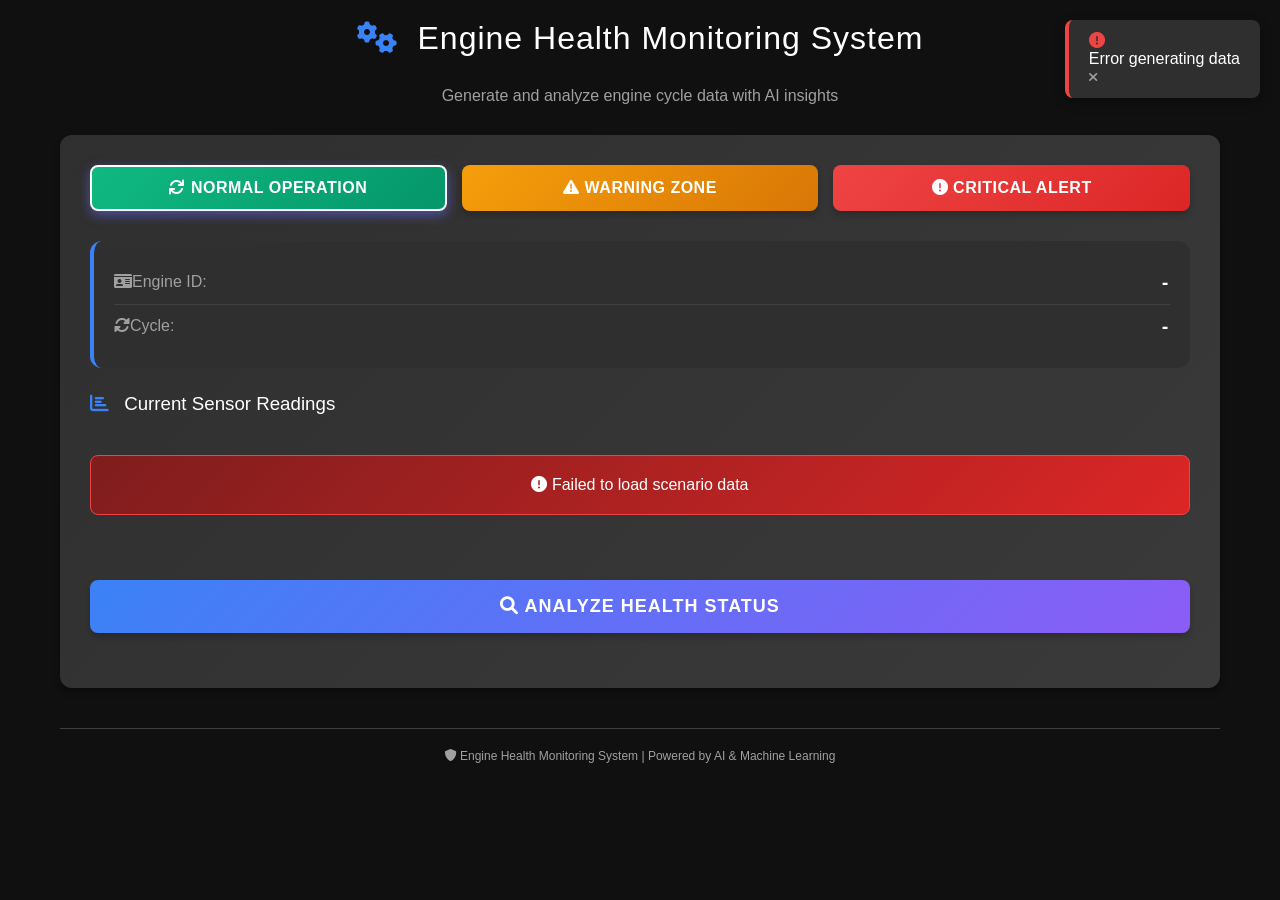
==== templates/index.html @ 7f19dccb "Initial clean commit" ====
<!DOCTYPE html>
<html lang="en">
<head>
    <meta charset="UTF-8">
    <meta name="viewport" content="width=device-width, initial-scale=1.0">
    <title>Engine Health Monitoring System</title>
    <!-- Font Awesome for icons -->
    <link rel="stylesheet" href="https://cdnjs.cloudflare.com/ajax/libs/font-awesome/6.0.0/css/all.min.css">
    <link rel="stylesheet" href="/static/style.css">
</head>
<body>
    <div class="container">
        <h1>
            <i class="fas fa-cogs"></i>
            Engine Health Monitoring System
        </h1>
        <p class="text-muted" style="text-align: center; margin-bottom: 30px; color: var(--text-muted);">
            Generate and analyze engine cycle data with AI insights
        </p>
        
        <div class="card">
            <!-- Scenario Selection Buttons -->
            <div class="scenario-buttons">
                <button class="scenario-btn normal" onclick="loadScenario('normal')" id="btn-normal">
                    <i class="fas fa-sync me-2"></i>
                    Normal Operation
                </button>
                <button class="scenario-btn warning" onclick="loadScenario('warning')" id="btn-warning">
                    <i class="fas fa-exclamation-triangle me-2"></i>
                    Warning Zone
                </button>
                <button class="scenario-btn critical" onclick="loadScenario('critical')" id="btn-critical">
                    <i class="fas fa-exclamation-circle me-2"></i>
                    Critical Alert
                </button>
            </div>

            <!-- Current Selection Info -->
            <div class="info-panel" id="infoPanel">
                <div class="info-row">
                    <span class="info-label">
                        <i class="fas fa-id-card me-2"></i>Engine ID:
                    </span>
                    <span class="info-value" id="engineId">-</span>
                </div>
                <div class="info-row">
                    <span class="info-label">
                        <i class="fas fa-sync-alt me-2"></i>Cycle:
                    </span>
                    <span class="info-value" id="cycle">-</span>
                </div>
            </div>

            <!-- Sensor Values Grid -->
            <h3>
                <i class="fas fa-chart-bar me-2"></i>
                Current Sensor Readings
            </h3>
            <div class="sensor-grid" id="sensorGrid">
                <!-- Sensors will be populated here -->
                <div class="sensor-item">
                    <div class="sensor-name">Loading...</div>
                    <div class="sensor-value">-</div>
                </div>
            </div>

            <!-- Analyze Button -->
            <button class="analyze-btn" onclick="analyze()" id="analyzeBtn">
                <i class="fas fa-search me-2"></i>
                Analyze Health Status
            </button>

            <!-- Loading Indicator -->
            <div id="loadingIndicator" class="loading" style="display: none;">
                <div class="spinner"></div>
                <h4>Analyzing engine data with AI models...</h4>
                <p style="color: var(--text-muted);">This may take a few moments</p>
            </div>

            <!-- Results Section -->
            <div id="resultSection" style="display: none;"></div>
        </div>

        <!-- Footer -->
        <div class="footer">
            <p>
                <i class="fas fa-shield-alt me-1"></i>
                Engine Health Monitoring System | Powered by AI & Machine Learning
            </p>
        </div>
    </div>

    <script>
        let currentEngineId = null;
        let currentCycle = null;
        let currentSensors = [];
        let currentScenario = null;

        // Status messages for different scenarios
        const statusMessages = {
            'normal': {
                icon: '🟢',
                title: 'NORMAL OPERATION',
                message: 'Engine operating within normal parameters',
                color: 'normal'
            },
            'warning': {
                icon: '🟡',
                title: 'WARNING ZONE',
                message: 'Early warning signs detected',
                color: 'warning'
            },
            'critical': {
                icon: '🔴',
                title: 'CRITICAL ALERT',
                message: 'Critical issues detected',
                color: 'critical'
            }
        };

        // Set active button
        function setActiveButton(scenario) {
            // Remove active class from all buttons
            ['normal', 'warning', 'critical'].forEach(s => {
                const btn = document.getElementById(`btn-${s}`);
                if (btn) {
                    btn.classList.remove('active');
                }
            });
            
            // Add active class to clicked button
            const activeBtn = document.getElementById(`btn-${scenario}`);
            if (activeBtn) {
                activeBtn.classList.add('active');
                currentScenario = scenario;
            }
        }

        // Load scenario data
        function loadScenario(scenario) {
            setActiveButton(scenario);
            showLoading(true);
            
            fetch('/get_scenario_sensors', {
                method: 'POST',
                headers: {'Content-Type': 'application/json'},
                body: JSON.stringify({scenario: scenario})
            })
            .then(response => response.json())
            .then(data => {
                if (data.error) {
                    showError(data.error);
                    return;
                }
                
                currentEngineId = data.engine_id;
                currentCycle = data.cycle;
                currentSensors = data.sensors;
                
                updateDisplay(data);
                showLoading(false);
                
                // Hide previous results
                document.getElementById('resultSection').style.display = 'none';
                
                // Show success toast
                showToast('Data generated successfully!', 'success');
            })
            .catch(error => {
                showError('Failed to load scenario data');
                console.error(error);
                showToast('Error generating data', 'error');
            });
        }

        // Update UI with sensor data
        function updateDisplay(data) {
            document.getElementById('engineId').textContent = data.engine_id;
            document.getElementById('cycle').textContent = data.cycle;
            
            // Build sensor grid
            let sensorHtml = '';
            const sensorNames = [
                's2 (LPC Temp)', 's3 (HPC Temp)', 's4 (LPT Temp)', 's7 (HPC Press)',
                's8 (Fan Speed)', 's9 (Core Speed)', 's11 (Static Press)', 's12 (Fuel Flow)',
                's15 (Bypass Ratio)', 's17 (HPC Coolant)', 's20 (P30 Press)', 's21 (T50 Temp)'
            ];
            
            data.sensors.forEach((value, index) => {
                sensorHtml += `
                    <div class="sensor-item">
                        <div class="sensor-name">${sensorNames[index]}</div>
                        <div class="sensor-value">${value.toFixed(3)}</div>
                    </div>
                `;
            });
            
            document.getElementById('sensorGrid').innerHTML = sensorHtml;
        }

        // Run analysis
        function analyze() {
            if (!currentEngineId || !currentCycle) {
                showToast('Please select a scenario first', 'warning');
                return;
            }
            
            // Show loading
            document.getElementById('loadingIndicator').style.display = 'block';
            document.getElementById('analyzeBtn').disabled = true;
            document.getElementById('analyzeBtn').innerHTML = '<i class="fas fa-spinner fa-spin me-2"></i>Analyzing...';
            
            fetch('/analyse', {
                method: 'POST',
                headers: {'Content-Type': 'application/json'},
                body: JSON.stringify({
                    engine_id: currentEngineId,
                    cycle: currentCycle
                })
            })
            .then(response => response.json())
            .then(data => {
                if (data.error) {
                    showError(data.error);
                    showToast('Analysis failed', 'error');
                    return;
                }
                
                displayResults(data);
                showToast('Analysis complete!', 'success');
            })
            .catch(error => {
                showError('Analysis failed');
                console.error(error);
                showToast('Error analyzing data', 'error');
            })
            .finally(() => {
                document.getElementById('loadingIndicator').style.display = 'none';
                document.getElementById('analyzeBtn').disabled = false;
                document.getElementById('analyzeBtn').innerHTML = '<i class="fas fa-search me-2"></i>Analyze Health Status';
            });
        }

        // Display analysis results
        function displayResults(data) {
            const status = data.status.toLowerCase();
            const statusInfo = statusMessages[status] || statusMessages['normal'];
            
            const resultHtml = `
                <hr>
                
                <!-- Analysis Results Header -->
                <div style="margin-bottom: 20px;">
                    <h3><i class="fas fa-chart-line me-2"></i>Analysis Results</h3>
                    
                    <!-- Status Alert -->
                    <div class="result-card ${status}" style="margin-top: 15px;">
                        <div style="display: flex; align-items: center; gap: 15px;">
                            <div style="font-size: 48px;">${statusInfo.icon}</div>
                            <div>
                                <div class="status-badge ${status}">${data.status}</div>
                                <p style="margin: 5px 0 0 0; opacity: 0.9;">${statusInfo.message}</p>
                            </div>
                        </div>
                    </div>
                </div>
                
                <!-- Key Metrics Grid -->
                <div style="display: grid; grid-template-columns: repeat(2, 1fr); gap: 15px; margin: 25px 0;">
                    <!-- RUL Metric -->
                    <div class="metric-card metric-${data.rul > 100 ? 'normal' : data.rul > 50 ? 'warning' : 'critical'}">
                        <h4 style="margin: 0 0 10px 0; font-size: 14px; opacity: 0.8;">
                            <i class="fas fa-hourglass-half me-2"></i>RUL Predicted
                        </h4>
                        <div style="font-size: 36px; font-weight: bold;">${data.rul}</div>
                        <div style="font-size: 12px; opacity: 0.8;">${data.rul_status}</div>
                    </div>
                    
                    <!-- Anomaly Score Metric -->
                    <div class="metric-card metric-${data.anomaly_score < 0.3 ? 'normal' : data.anomaly_score < 0.6 ? 'warning' : 'critical'}">
                        <h4 style="margin: 0 0 10px 0; font-size: 14px; opacity: 0.8;">
                            <i class="fas fa-exclamation-triangle me-2"></i>Anomaly Score
                        </h4>
                        <div style="font-size: 36px; font-weight: bold;">${data.anomaly_score}</div>
                        <div style="font-size: 12px; opacity: 0.8;">${data.anomaly_status}</div>
                    </div>
                </div>
                
                <!-- Additional Info -->
                <div class="info-panel" style="margin: 20px 0;">
                    <div class="info-row">
                        <span class="info-label">
                            <i class="fas fa-chart-line me-2"></i>Top Contributing Sensors:
                        </span>
                        <span class="info-value">${data.top_sensors.join(', ')}</span>
                    </div>
                </div>
                
                <!-- Group Severity -->
                <h4 style="margin: 25px 0 15px 0;">
                    <i class="fas fa-chart-pie me-2"></i>Group Severity
                </h4>
                <div class="group-severity">
                    ${Object.entries(data.group_severity).map(([group, level]) => `
                        <div class="severity-item">
                            <span>${group.charAt(0).toUpperCase() + group.slice(1)}</span>
                            <span class="severity-level ${level}">${level}</span>
                        </div>
                    `).join('')}
                </div>
                
                <!-- AI Insights Section -->
                <div class="ai-insights" style="margin: 25px 0;">
                    <h4 style="margin: 0 0 15px 0;">
                        <i class="fas fa-robot me-2"></i>AI Insights
                    </h4>
                    <div>
                        ${generateAIInsights(data)}
                    </div>
                </div>
                
                <!-- New Analysis Button -->
                <div style="text-align: center; margin-top: 30px;">
                    <button class="analyze-btn" onclick="newAnalysis()" style="width: auto; padding: 12px 30px;">
                        <i class="fas fa-redo me-2"></i>Generate New Analysis
                    </button>
                </div>
            `;
            
            const resultSection = document.getElementById('resultSection');
            resultSection.innerHTML = resultHtml;
            resultSection.style.display = 'block';
            
            // Scroll to results
            resultSection.scrollIntoView({ behavior: 'smooth' });
        }

        // Generate AI insights based on data
        function generateAIInsights(data) {
            const insights = [];
            const rul = parseFloat(data.rul);
            const anomalyScore = parseFloat(data.anomaly_score);
            
            if (rul > 100) {
                insights.push('✅ Engine health is excellent. Continue routine maintenance.');
            } else if (rul > 50) {
                insights.push('⚠️ Moderate degradation detected. Plan for maintenance within next 50 cycles.');
            } else {
                insights.push('🔴 Critical: Immediate maintenance required. Engine approaching end of life.');
            }
            
            if (anomalyScore > 0.7) {
                insights.push('🔴 Multiple sensor anomalies detected. Investigate sensor groups: ' + 
                    Object.entries(data.group_severity)
                        .filter(([_, level]) => level === 'HIGH')
                        .map(([group]) => group)
                        .join(', '));
            } else if (anomalyScore > 0.4) {
                insights.push('⚠️ Some sensors showing early degradation patterns. Monitor closely.');
            } else {
                insights.push('✅ All sensor groups operating within normal parameters.');
            }
            
            insights.push(`📊 Top contributors to current health status: ${data.top_sensors.join(', ')}`);
            
            return insights.map(insight => `<div style="margin-bottom: 10px;">${insight}</div>`).join('');
        }

        // Start new analysis
        function newAnalysis() {
            // Hide results
            document.getElementById('resultSection').style.display = 'none';
            
            // Remove active button class
            ['normal', 'warning', 'critical'].forEach(s => {
                const btn = document.getElementById(`btn-${s}`);
                if (btn) {
                    btn.classList.remove('active');
                }
            });
            
            // Reset current data
            currentEngineId = null;
            currentCycle = null;
            currentSensors = [];
            currentScenario = null;
            
            // Reset display
            document.getElementById('engineId').textContent = '-';
            document.getElementById('cycle').textContent = '-';
            
            // Reset sensor grid
            document.getElementById('sensorGrid').innerHTML = `
                <div class="sensor-item">
                    <div class="sensor-name">Select a scenario to begin</div>
                    <div class="sensor-value">-</div>
                </div>
            `;
            
            // Scroll to top
            window.scrollTo({ top: 0, behavior: 'smooth' });
            
            showToast('Ready for new analysis', 'info');
        }

        // Utility functions
        function showLoading(isLoading) {
            if (isLoading) {
                document.getElementById('sensorGrid').innerHTML = `
                    <div class="loading" style="grid-column: 1/-1;">
                        <div class="spinner"></div>
                        <p>Loading sensor data...</p>
                    </div>
                `;
            }
        }

        function showError(message) {
            const errorHtml = `
                <div class="error" style="grid-column: 1/-1;">
                    <i class="fas fa-exclamation-circle me-2"></i>
                    ${message}
                </div>
            `;
            document.getElementById('sensorGrid').innerHTML = errorHtml;
        }

        // Toast notification
        function showToast(message, type = 'info') {
            // Create toast container if it doesn't exist
            let toastContainer = document.getElementById('toast-container');
            if (!toastContainer) {
                toastContainer = document.createElement('div');
                toastContainer.id = 'toast-container';
                toastContainer.className = 'toast-container';
                document.body.appendChild(toastContainer);
            }
            
            // Create toast
            const toastId = 'toast-' + Date.now();
            const toast = document.createElement('div');
            toast.id = toastId;
            toast.className = 'toast';
            
            // Set color based on type
            const colors = {
                'success': 'var(--color-success)',
                'error': 'var(--color-danger)',
                'warning': 'var(--color-warning)',
                'info': 'var(--color-primary)'
            };
            toast.style.borderLeftColor = colors[type] || colors.info;
            
            // Set icon based on type
            const icons = {
                'success': 'fa-check-circle',
                'error': 'fa-exclamation-circle',
                'warning': 'fa-exclamation-triangle',
                'info': 'fa-info-circle'
            };
            
            toast.innerHTML = `
                <i class="fas ${icons[type] || icons.info}" style="margin-right: 10px; color: ${colors[type] || colors.info};"></i>
                <div style="flex: 1;">${message}</div>
                <button onclick="this.parentElement.remove()" style="background: none; border: none; color: var(--text-muted); cursor: pointer;">
                    <i class="fas fa-times"></i>
                </button>
            `;
            
            toastContainer.appendChild(toast);
            
            // Auto remove after 3 seconds
            setTimeout(() => {
                if (toast.parentElement) {
                    toast.remove();
                }
            }, 3000);
        }

        // Load normal scenario by default
        window.onload = function() {
            loadScenario('normal');
        };
    </script>
</body>
</html>
---- static/style.css ----
/* Modern Dark Theme - Engine Health Monitoring */
:root {
    --bg-dark: #101010;
    --bg-card: #2f2f2f;
    --bg-card-light: #3a3a3a;
    --color-primary: #3b82f6;
    --color-success: #10b981;
    --color-warning: #f59e0b;
    --color-danger: #ef4444;
    --color-purple: #8b5cf6;
    --text-light: #ffffff;
    --text-muted: #a0a0a0;
    --border-color: #404040;
}

* {
    margin: 0;
    padding: 0;
    box-sizing: border-box;
}

body {
    font-family: -apple-system, BlinkMacSystemFont, 'Segoe UI', Roboto, Oxygen, Ubuntu, Cantarell, sans-serif;
    background: var(--bg-dark);
    color: var(--text-light);
    min-height: 100vh;
}

.container {
    max-width: 1200px;
    margin: 0 auto;
    padding: 20px;
}

/* Header Styles */
h1 {
    text-align: center;
    margin-bottom: 30px;
    color: var(--text-light);
    font-weight: 300;
    letter-spacing: 1px;
}

h1 i {
    color: var(--color-primary);
    margin-right: 10px;
}

h3 {
    color: var(--text-light);
    margin-bottom: 20px;
    font-weight: 400;
}

h3 i {
    color: var(--color-primary);
    margin-right: 10px;
}

/* Card Styles */
.card {
    background: linear-gradient(135deg, var(--bg-card) 0%, var(--bg-card-light) 100%);
    border: none;
    border-radius: 12px;
    box-shadow: 0 4px 6px rgba(0, 0, 0, 0.3);
    padding: 30px;
    margin-bottom: 20px;
}

/* Scenario Buttons */
.scenario-buttons {
    display: grid;
    grid-template-columns: repeat(3, 1fr);
    gap: 15px;
    margin-bottom: 30px;
}

.scenario-btn {
    padding: 12px 20px;
    border: none;
    border-radius: 8px;
    font-size: 16px;
    font-weight: 600;
    cursor: pointer;
    transition: all 0.3s ease;
    color: var(--text-light);
    text-transform: uppercase;
    letter-spacing: 0.5px;
    box-shadow: 0 4px 6px rgba(0, 0, 0, 0.2);
}

.scenario-btn.normal {
    background: linear-gradient(135deg, var(--color-success) 0%, #059669 100%);
}

.scenario-btn.warning {
    background: linear-gradient(135deg, var(--color-warning) 0%, #d97706 100%);
}

.scenario-btn.critical {
    background: linear-gradient(135deg, var(--color-danger) 0%, #dc2626 100%);
}

.scenario-btn:hover {
    transform: translateY(-2px);
    box-shadow: 0 6px 12px rgba(0, 0, 0, 0.4);
    filter: brightness(1.1);
}

.scenario-btn:active {
    transform: translateY(0);
}

.scenario-btn.active {
    border: 2px solid white;
    box-shadow: 0 4px 12px rgba(99, 102, 241, 0.6);
}

/* Info Panel */
.info-panel {
    background: var(--bg-card);
    border-radius: 12px;
    padding: 20px;
    margin-bottom: 25px;
    border-left: 4px solid var(--color-primary);
}

.info-row {
    display: flex;
    justify-content: space-between;
    padding: 12px 0;
    border-bottom: 1px solid var(--border-color);
}

.info-row:last-child {
    border-bottom: none;
}

.info-label {
    color: var(--text-muted);
    font-weight: 500;
}

.info-value {
    color: var(--text-light);
    font-weight: 600;
    font-family: 'Monaco', 'Menlo', monospace;
}

/* Sensor Grid */
.sensor-grid {
    display: grid;
    grid-template-columns: repeat(3, 1fr);
    gap: 15px;
    margin: 20px 0;
}

.sensor-item {
    background: var(--bg-card);
    border: 1px solid var(--border-color);
    border-radius: 12px;
    padding: 15px;
    text-align: center;
    transition: all 0.3s ease;
}

.sensor-item:hover {
    transform: translateY(-2px);
    box-shadow: 0 4px 12px rgba(0, 0, 0, 0.3);
    background: linear-gradient(135deg, var(--bg-card) 0%, var(--bg-card-light) 100%);
}

.sensor-name {
    color: var(--text-muted);
    font-size: 12px;
    margin-bottom: 8px;
    text-transform: uppercase;
    letter-spacing: 0.5px;
}

.sensor-value {
    color: var(--text-light);
    font-size: 20px;
    font-weight: 600;
    font-family: 'Monaco', 'Menlo', monospace;
}

/* Analyze Button */
.analyze-btn {
    width: 100%;
    padding: 16px;
    background: linear-gradient(135deg, var(--color-primary) 0%, var(--color-purple) 100%);
    color: white;
    border: none;
    border-radius: 8px;
    font-size: 18px;
    font-weight: 600;
    cursor: pointer;
    transition: all 0.3s ease;
    margin: 25px 0;
    text-transform: uppercase;
    letter-spacing: 1px;
    box-shadow: 0 4px 6px rgba(0, 0, 0, 0.2);
}

.analyze-btn:hover:not(:disabled) {
    transform: translateY(-2px);
    box-shadow: 0 8px 20px rgba(59, 130, 246, 0.4);
}

.analyze-btn:active:not(:disabled) {
    transform: translateY(0);
}

.analyze-btn:disabled {
    opacity: 0.6;
    cursor: not-allowed;
}

/* Result Card */
.result-card {
    background: linear-gradient(135deg, var(--bg-card) 0%, var(--bg-card-light) 100%);
    border-radius: 12px;
    padding: 25px;
    margin-top: 20px;
    border-left: 4px solid;
    box-shadow: 0 4px 6px rgba(0, 0, 0, 0.2);
}

.result-card.normal {
    border-left-color: var(--color-success);
}

.result-card.warning {
    border-left-color: var(--color-warning);
}

.result-card.critical {
    border-left-color: var(--color-danger);
    animation: pulse 2s infinite;
}

@keyframes pulse {
    0% { opacity: 1; }
    50% { opacity: 0.9; }
    100% { opacity: 1; }
}

/* Status Badge */
.status-badge {
    display: inline-block;
    padding: 10px 20px;
    border-radius: 8px;
    font-weight: 600;
    font-size: 16px;
    text-transform: uppercase;
    margin-bottom: 20px;
    background: rgba(255, 255, 255, 0.1);
}

.status-badge.normal {
    background: linear-gradient(135deg, #064e3b 0%, #047857 100%);
    color: white;
}

.status-badge.warning {
    background: linear-gradient(135deg, #78350f 0%, #b45309 100%);
    color: white;
}

.status-badge.critical {
    background: linear-gradient(135deg, #7f1d1d 0%, #dc2626 100%);
    color: white;
}

/* Group Severity */
.group-severity {
    display: grid;
    grid-template-columns: repeat(2, 1fr);
    gap: 12px;
    margin-top: 20px;
}

.severity-item {
    background: var(--bg-card);
    border-radius: 8px;
    padding: 12px 15px;
    display: flex;
    justify-content: space-between;
    align-items: center;
    border: 1px solid var(--border-color);
}

.severity-level {
    padding: 4px 12px;
    border-radius: 4px;
    font-size: 12px;
    font-weight: 600;
    text-transform: uppercase;
}

.severity-level.HIGH {
    background: rgba(248, 81, 73, 0.2);
    color: var(--color-danger);
}

.severity-level.MEDIUM {
    background: rgba(240, 136, 62, 0.2);
    color: var(--color-warning);
}

.severity-level.LOW {
    background: rgba(46, 160, 67, 0.2);
    color: var(--color-success);
}

/* Loading State */
.loading {
    text-align: center;
    padding: 40px;
    color: var(--text-light);
    background: linear-gradient(135deg, var(--bg-card) 0%, var(--bg-card-light) 100%);
    border-radius: 12px;
}

.spinner {
    width: 50px;
    height: 50px;
    border: 3px solid var(--border-color);
    border-top-color: var(--color-primary);
    border-radius: 50%;
    animation: spin 1s linear infinite;
    margin: 0 auto 20px;
}

@keyframes spin {
    to { transform: rotate(360deg); }
}

/* Error State */
.error {
    background: linear-gradient(135deg, #7f1d1d 0%, #dc2626 100%);
    border: 1px solid var(--color-danger);
    border-radius: 8px;
    padding: 20px;
    color: white;
    text-align: center;
    margin: 20px 0;
}

/* AI Insights (for analysis results) */
.ai-insights {
    background: linear-gradient(135deg, #1e1b4b 0%, #312e81 100%);
    border-radius: 12px;
    padding: 20px;
    margin: 20px 0;
    border-left: 4px solid var(--color-purple);
    color: white;
}

/* Metric Cards (for analysis results) */
.metric-card {
    padding: 20px;
    border-radius: 12px;
    border-left: 4px solid;
    background: linear-gradient(135deg, var(--bg-card) 0%, var(--bg-card-light) 100%);
    margin-bottom: 15px;
}

.metric-normal { border-left-color: var(--color-success); }
.metric-warning { border-left-color: var(--color-warning); }
.metric-critical { border-left-color: var(--color-danger); }

/* Checklist Items (for recommendations) */
.checklist-item {
    background: var(--bg-card);
    padding: 15px;
    margin: 10px 0;
    border-radius: 8px;
    border-left: 4px solid;
    display: flex;
    align-items: center;
    gap: 15px;
    color: white;
}

.checklist-urgent { border-left-color: var(--color-danger); }
.checklist-important { border-left-color: var(--color-warning); }
.checklist-routine { border-left-color: var(--color-success); }

/* Form Controls (if needed for engine/cycle inputs) */
.form-control {
    background: var(--bg-card) !important;
    border: 1px solid var(--border-color) !important;
    color: white !important;
    padding: 12px;
    border-radius: 8px;
    width: 100%;
}

.form-control:focus {
    border-color: var(--color-primary) !important;
    outline: none;
    box-shadow: 0 0 0 2px rgba(59, 130, 246, 0.25);
}

/* Footer */
.footer {
    text-align: center;
    margin-top: 40px;
    padding-top: 20px;
    border-top: 1px solid var(--border-color);
}

.footer p {
    color: var(--text-muted);
    font-size: 12px;
}

/* Responsive Design */
@media (max-width: 768px) {
    .scenario-buttons {
        grid-template-columns: 1fr;
        gap: 10px;
    }
    
    .sensor-grid {
        grid-template-columns: repeat(2, 1fr);
    }
    
    .group-severity {
        grid-template-columns: 1fr;
    }
    
    .container {
        padding: 10px;
    }
    
    .card {
        padding: 20px;
    }
}

@media (max-width: 480px) {
    .sensor-grid {
        grid-template-columns: 1fr;
    }
    
    h1 {
        font-size: 24px;
    }
    
    .scenario-btn {
        font-size: 14px;
        padding: 10px;
    }
}

/* Custom Scrollbar */
::-webkit-scrollbar {
    width: 10px;
}

::-webkit-scrollbar-track {
    background: var(--bg-dark);
}

::-webkit-scrollbar-thumb {
    background: var(--bg-card);
    border-radius: 5px;
}

::-webkit-scrollbar-thumb:hover {
    background: #555;
}

/* Divider */
hr {
    border: none;
    height: 1px;
    background: linear-gradient(to right, transparent, var(--border-color), transparent);
    margin: 30px 0;
}

/* Toast Notifications (if needed) */
.toast-container {
    position: fixed;
    top: 20px;
    right: 20px;
    z-index: 9999;
}

.toast {
    background: var(--bg-card);
    color: white;
    padding: 12px 20px;
    border-radius: 8px;
    margin-bottom: 10px;
    box-shadow: 0 4px 12px rgba(0, 0, 0, 0.3);
    border-left: 4px solid var(--color-primary);
    animation: slideIn 0.3s ease;
}

@keyframes slideIn {
    from {
        transform: translateX(100%);
        opacity: 0;
    }
    to {
        transform: translateX(0);
        opacity: 1;
    }
}
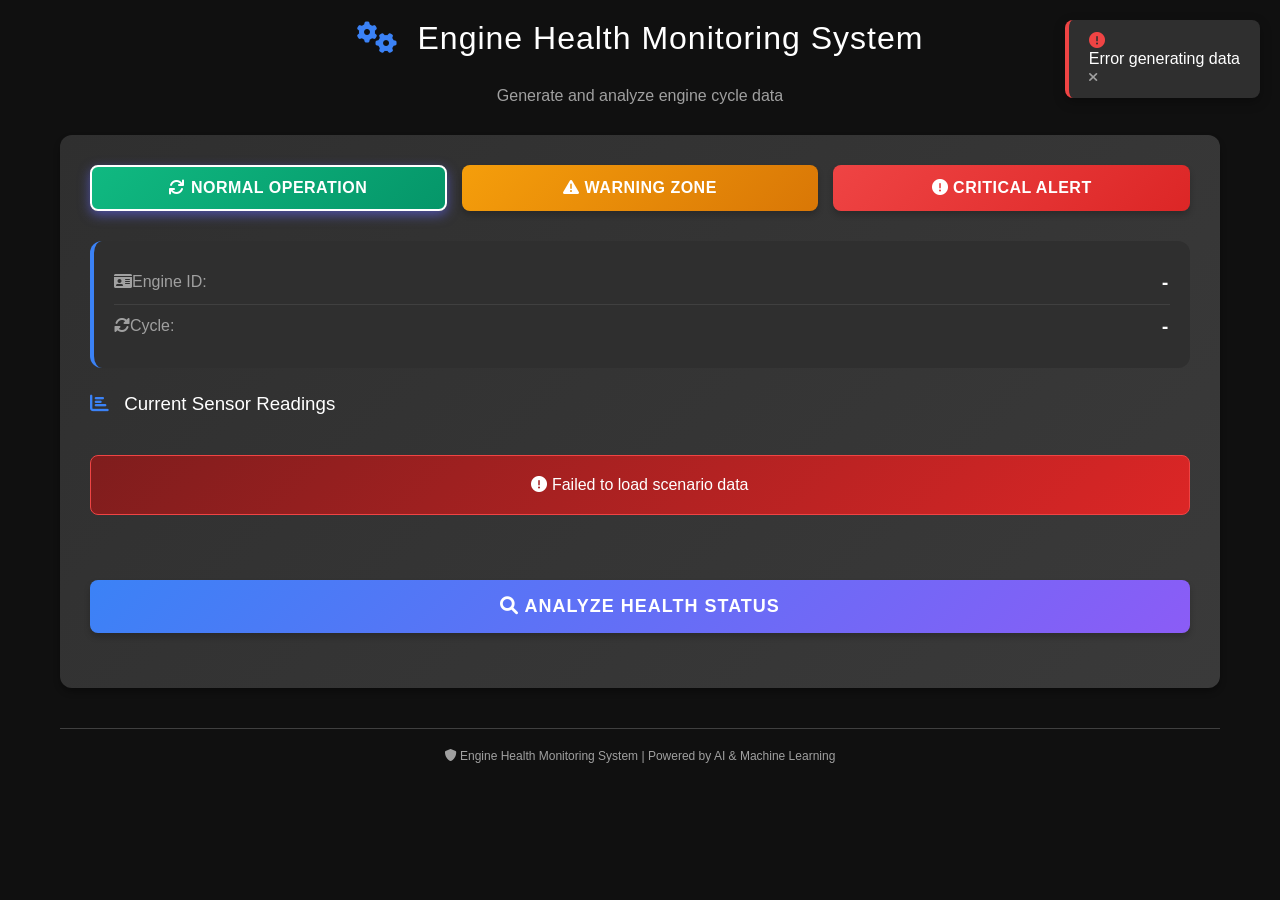
==== commit 8daeb9bb: "Update UI: remove AI insights, color-code metrics, hide top sensors for normal status" ====
--- a/templates/index.html
+++ b/templates/index.html
@@ -15,7 +15,7 @@
             Engine Health Monitoring System
         </h1>
         <p class="text-muted" style="text-align: center; margin-bottom: 30px; color: var(--text-muted);">
-            Generate and analyze engine cycle data with AI insights
+            Generate and analyze engine cycle data
         </p>
         
         <div class="card">
@@ -246,6 +246,12 @@
             const status = data.status.toLowerCase();
             const statusInfo = statusMessages[status] || statusMessages['normal'];
             
+            // Determine color class based on status (same for both metrics)
+            const colorClass = status;
+            
+            // Check if we should show top sensors (hide when normal)
+            const showTopSensors = status !== 'normal';
+            
             const resultHtml = `
                 <hr>
                 
@@ -265,10 +271,10 @@
                     </div>
                 </div>
                 
-                <!-- Key Metrics Grid -->
+                <!-- Key Metrics Grid - Both use the same color based on final status -->
                 <div style="display: grid; grid-template-columns: repeat(2, 1fr); gap: 15px; margin: 25px 0;">
-                    <!-- RUL Metric -->
-                    <div class="metric-card metric-${data.rul > 100 ? 'normal' : data.rul > 50 ? 'warning' : 'critical'}">
+                    <!-- RUL Metric - Color based on final status -->
+                    <div class="metric-card metric-${colorClass}">
                         <h4 style="margin: 0 0 10px 0; font-size: 14px; opacity: 0.8;">
                             <i class="fas fa-hourglass-half me-2"></i>RUL Predicted
                         </h4>
@@ -276,8 +282,8 @@
                         <div style="font-size: 12px; opacity: 0.8;">${data.rul_status}</div>
                     </div>
                     
-                    <!-- Anomaly Score Metric -->
-                    <div class="metric-card metric-${data.anomaly_score < 0.3 ? 'normal' : data.anomaly_score < 0.6 ? 'warning' : 'critical'}">
+                    <!-- Anomaly Score Metric - Color based on final status -->
+                    <div class="metric-card metric-${colorClass}">
                         <h4 style="margin: 0 0 10px 0; font-size: 14px; opacity: 0.8;">
                             <i class="fas fa-exclamation-triangle me-2"></i>Anomaly Score
                         </h4>
@@ -286,7 +292,8 @@
                     </div>
                 </div>
                 
-                <!-- Additional Info -->
+                <!-- Additional Info - Only show top sensors when not normal -->
+                ${showTopSensors ? `
                 <div class="info-panel" style="margin: 20px 0;">
                     <div class="info-row">
                         <span class="info-label">
@@ -295,6 +302,7 @@
                         <span class="info-value">${data.top_sensors.join(', ')}</span>
                     </div>
                 </div>
+                ` : ''}
                 
                 <!-- Group Severity -->
                 <h4 style="margin: 25px 0 15px 0;">
@@ -309,16 +317,6 @@
                     `).join('')}
                 </div>
                 
-                <!-- AI Insights Section -->
-                <div class="ai-insights" style="margin: 25px 0;">
-                    <h4 style="margin: 0 0 15px 0;">
-                        <i class="fas fa-robot me-2"></i>AI Insights
-                    </h4>
-                    <div>
-                        ${generateAIInsights(data)}
-                    </div>
-                </div>
-                
                 <!-- New Analysis Button -->
                 <div style="text-align: center; margin-top: 30px;">
                     <button class="analyze-btn" onclick="newAnalysis()" style="width: auto; padding: 12px 30px;">
@@ -333,37 +331,6 @@
             
             // Scroll to results
             resultSection.scrollIntoView({ behavior: 'smooth' });
-        }
-
-        // Generate AI insights based on data
-        function generateAIInsights(data) {
-            const insights = [];
-            const rul = parseFloat(data.rul);
-            const anomalyScore = parseFloat(data.anomaly_score);
-            
-            if (rul > 100) {
-                insights.push('✅ Engine health is excellent. Continue routine maintenance.');
-            } else if (rul > 50) {
-                insights.push('⚠️ Moderate degradation detected. Plan for maintenance within next 50 cycles.');
-            } else {
-                insights.push('🔴 Critical: Immediate maintenance required. Engine approaching end of life.');
-            }
-            
-            if (anomalyScore > 0.7) {
-                insights.push('🔴 Multiple sensor anomalies detected. Investigate sensor groups: ' + 
-                    Object.entries(data.group_severity)
-                        .filter(([_, level]) => level === 'HIGH')
-                        .map(([group]) => group)
-                        .join(', '));
-            } else if (anomalyScore > 0.4) {
-                insights.push('⚠️ Some sensors showing early degradation patterns. Monitor closely.');
-            } else {
-                insights.push('✅ All sensor groups operating within normal parameters.');
-            }
-            
-            insights.push(`📊 Top contributors to current health status: ${data.top_sensors.join(', ')}`);
-            
-            return insights.map(insight => `<div style="margin-bottom: 10px;">${insight}</div>`).join('');
         }
 
         // Start new analysis
--- a/static/style.css
+++ b/static/style.css
@@ -348,16 +348,6 @@
     margin: 20px 0;
 }
 
-/* AI Insights (for analysis results) */
-.ai-insights {
-    background: linear-gradient(135deg, #1e1b4b 0%, #312e81 100%);
-    border-radius: 12px;
-    padding: 20px;
-    margin: 20px 0;
-    border-left: 4px solid var(--color-purple);
-    color: white;
-}
-
 /* Metric Cards (for analysis results) */
 .metric-card {
     padding: 20px;
@@ -510,4 +500,4 @@
         transform: translateX(0);
         opacity: 1;
     }
-}+}
